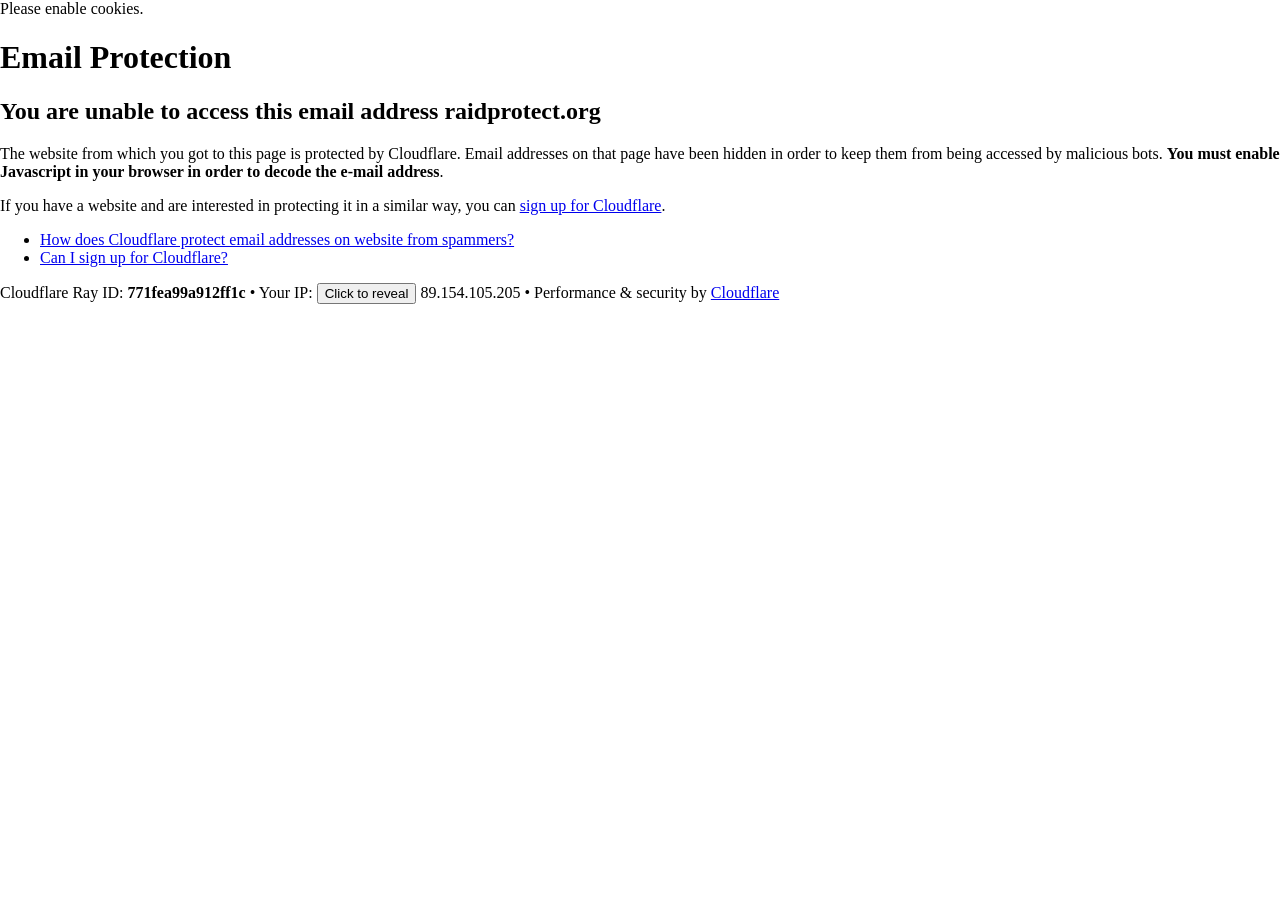
==== cdn-cgi/l/email-protection.html @ 68680e14 "Add files via upload" ====
<!DOCTYPE html>
<!--[if lt IE 7]> <html class="no-js ie6 oldie" lang="en-US"> <![endif]-->
<!--[if IE 7]>    <html class="no-js ie7 oldie" lang="en-US"> <![endif]-->
<!--[if IE 8]>    <html class="no-js ie8 oldie" lang="en-US"> <![endif]-->
<!--[if gt IE 8]><!--> <html class="no-js" lang="en-US"> <!--<![endif]-->

<!-- Mirrored from raidprotect.org/cdn-cgi/l/email-protection by HTTrack Website Copier/3.x [XR&CO'2014], Wed, 30 Nov 2022 01:47:47 GMT -->
<!-- Added by HTTrack --><meta http-equiv="content-type" content="text/html;charset=UTF-8" /><!-- /Added by HTTrack -->
<head>
<title>Email Protection | Cloudflare</title>
<meta charset="UTF-8" />
<meta http-equiv="Content-Type" content="text/html; charset=UTF-8" />
<meta http-equiv="X-UA-Compatible" content="IE=Edge" />
<meta name="robots" content="noindex, nofollow" />
<meta name="viewport" content="width=device-width,initial-scale=1" />
<link rel="stylesheet" id="cf_styles-css" href="https://raidprotect.org/cdn-cgi/styles/cf.errors.css" />
<!--[if lt IE 9]><link rel="stylesheet" id='cf_styles-ie-css' href="/cdn-cgi/styles/cf.errors.ie.css" /><![endif]-->
<style>body{margin:0;padding:0}</style>


<!--[if gte IE 10]><!-->
<script>
  if (!navigator.cookieEnabled) {
    window.addEventListener('DOMContentLoaded', function () {
      var cookieEl = document.getElementById('cookie-alert');
      cookieEl.style.display = 'block';
    })
  }
</script>
<!--<![endif]-->


</head>
<body>
  <div id="cf-wrapper">
    <div class="cf-alert cf-alert-error cf-cookie-error" id="cookie-alert" data-translate="enable_cookies">Please enable cookies.</div>
    <div id="cf-error-details" class="cf-error-details-wrapper">
      <div class="cf-wrapper cf-header cf-error-overview">
        <h1 data-translate="block_headline">Email Protection</h1>
        <h2 class="cf-subheadline"><span data-translate="unable_to_access">You are unable to access this email address</span> raidprotect.org</h2>
      </div><!-- /.header -->

      <div class="cf-section cf-wrapper">
        <div class="cf-columns two">
          <div class="cf-column">
            <p>The website from which you got to this page is protected by Cloudflare. Email addresses on that page have been hidden in order to keep them from being accessed by malicious bots. <strong>You must enable Javascript in your browser in order to decode the e-mail address</strong>.</p>
            <p>If you have a website and are interested in protecting it in a similar way, you can <a rel="noopener noreferrer" href="https://www.cloudflare.com/sign-up?utm_source=email_protection">sign up for Cloudflare</a>.</p>
          </div>

          <div class="cf-column">
            <div class="grid_4">
              <div class="rail">
                  <div class="panel">
                      <ul class="nobullets">
                        <li><a rel="noopener noreferrer" class="modal-link-faq" href="https://support.cloudflare.com/hc/en-us/articles/200170016-What-is-Email-Address-Obfuscation-">How does Cloudflare protect email addresses on website from spammers?</a></li>
                        <li><a rel="noopener noreferrer" class="modal-link-faq" href="https://support.cloudflare.com/hc/en-us/categories/200275218-Getting-Started">Can I sign up for Cloudflare?</a></li>
                    </ul>
                </div>
              </div>
            </div>
          </div>
        </div>
      </div><!-- /.section -->

      <div class="cf-error-footer cf-wrapper w-240 lg:w-full py-10 sm:py-4 sm:px-8 mx-auto text-center sm:text-left border-solid border-0 border-t border-gray-300">
  <p class="text-13">
    <span class="cf-footer-item sm:block sm:mb-1">Cloudflare Ray ID: <strong class="font-semibold">771fea99a912ff1c</strong></span>
    <span class="cf-footer-separator sm:hidden">&bull;</span>
    <span id="cf-footer-item-ip" class="cf-footer-item hidden sm:block sm:mb-1">
      Your IP:
      <button type="button" id="cf-footer-ip-reveal" class="cf-footer-ip-reveal-btn">Click to reveal</button>
      <span class="hidden" id="cf-footer-ip">89.154.105.205</span>
      <span class="cf-footer-separator sm:hidden">&bull;</span>
    </span>
    <span class="cf-footer-item sm:block sm:mb-1"><span>Performance &amp; security by</span> <a rel="noopener noreferrer" href="https://www.cloudflare.com/5xx-error-landing" id="brand_link" target="_blank">Cloudflare</a></span>
    
  </p>
  <script>(function(){function d(){var b=a.getElementById("cf-footer-item-ip"),c=a.getElementById("cf-footer-ip-reveal");b&&"classList"in b&&(b.classList.remove("hidden"),c.addEventListener("click",function(){c.classList.add("hidden");a.getElementById("cf-footer-ip").classList.remove("hidden")}))}var a=document;document.addEventListener&&a.addEventListener("DOMContentLoaded",d)})();</script>
</div><!-- /.error-footer -->


    </div><!-- /#cf-error-details -->
  </div><!-- /#cf-wrapper -->

  <script>
  window._cf_translation = {};
  
  
</script>

</body>

<!-- Mirrored from raidprotect.org/cdn-cgi/l/email-protection by HTTrack Website Copier/3.x [XR&CO'2014], Wed, 30 Nov 2022 01:47:47 GMT -->
</html>
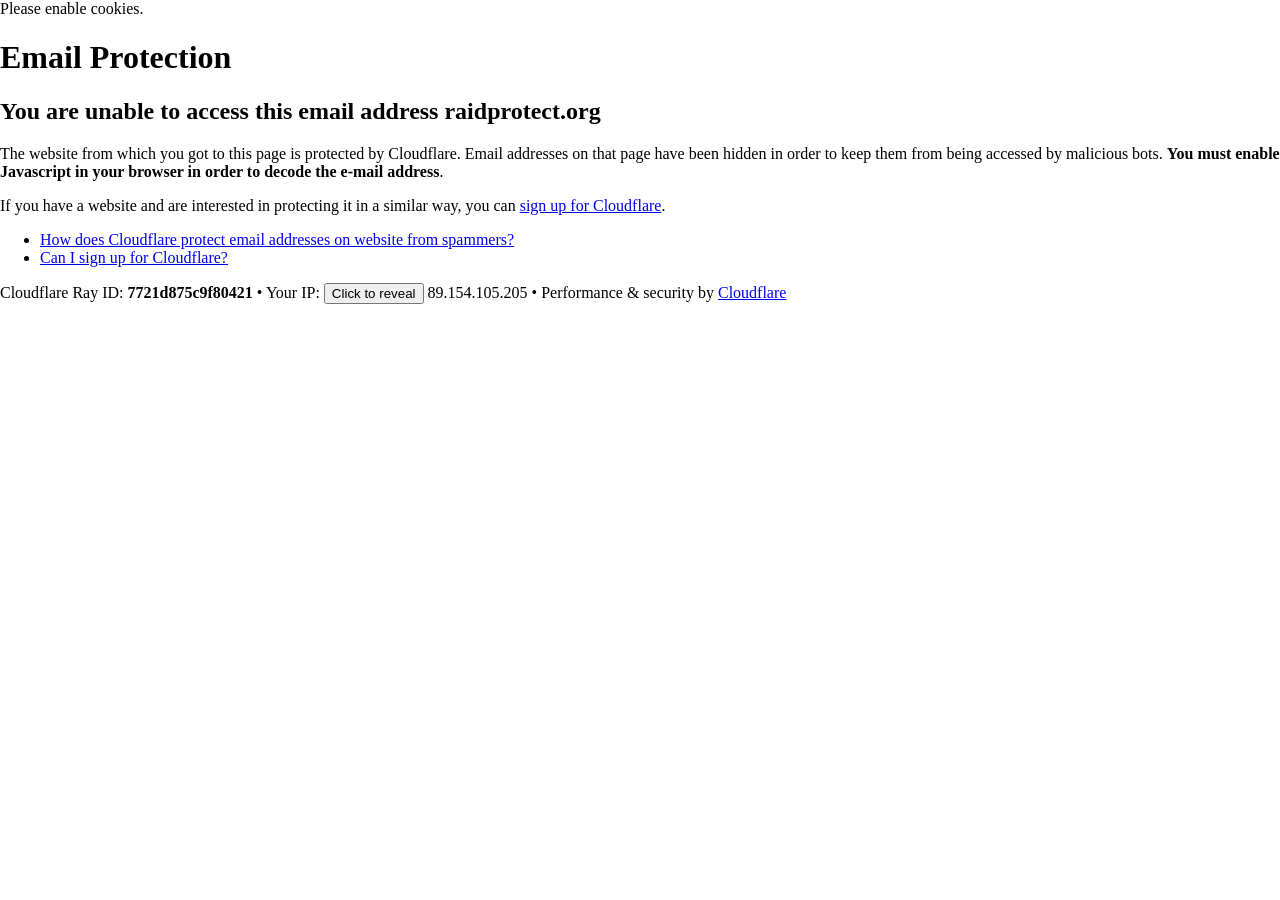
==== commit 218b4c7c: "Add files via upload" ====
--- a/cdn-cgi/l/email-protection.html
+++ b/cdn-cgi/l/email-protection.html
@@ -3,8 +3,6 @@
 <!--[if IE 7]>    <html class="no-js ie7 oldie" lang="en-US"> <![endif]-->
 <!--[if IE 8]>    <html class="no-js ie8 oldie" lang="en-US"> <![endif]-->
 <!--[if gt IE 8]><!--> <html class="no-js" lang="en-US"> <!--<![endif]-->
-
-<!-- Mirrored from raidprotect.org/cdn-cgi/l/email-protection by HTTrack Website Copier/3.x [XR&CO'2014], Wed, 30 Nov 2022 01:47:47 GMT -->
 <!-- Added by HTTrack --><meta http-equiv="content-type" content="text/html;charset=UTF-8" /><!-- /Added by HTTrack -->
 <head>
 <title>Email Protection | Cloudflare</title>
@@ -64,7 +62,7 @@
 
       <div class="cf-error-footer cf-wrapper w-240 lg:w-full py-10 sm:py-4 sm:px-8 mx-auto text-center sm:text-left border-solid border-0 border-t border-gray-300">
   <p class="text-13">
-    <span class="cf-footer-item sm:block sm:mb-1">Cloudflare Ray ID: <strong class="font-semibold">771fea99a912ff1c</strong></span>
+    <span class="cf-footer-item sm:block sm:mb-1">Cloudflare Ray ID: <strong class="font-semibold">7721d875c9f80421</strong></span>
     <span class="cf-footer-separator sm:hidden">&bull;</span>
     <span id="cf-footer-item-ip" class="cf-footer-item hidden sm:block sm:mb-1">
       Your IP:
@@ -89,6 +87,4 @@
 </script>
 
 </body>
-
-<!-- Mirrored from raidprotect.org/cdn-cgi/l/email-protection by HTTrack Website Copier/3.x [XR&CO'2014], Wed, 30 Nov 2022 01:47:47 GMT -->
 </html>
